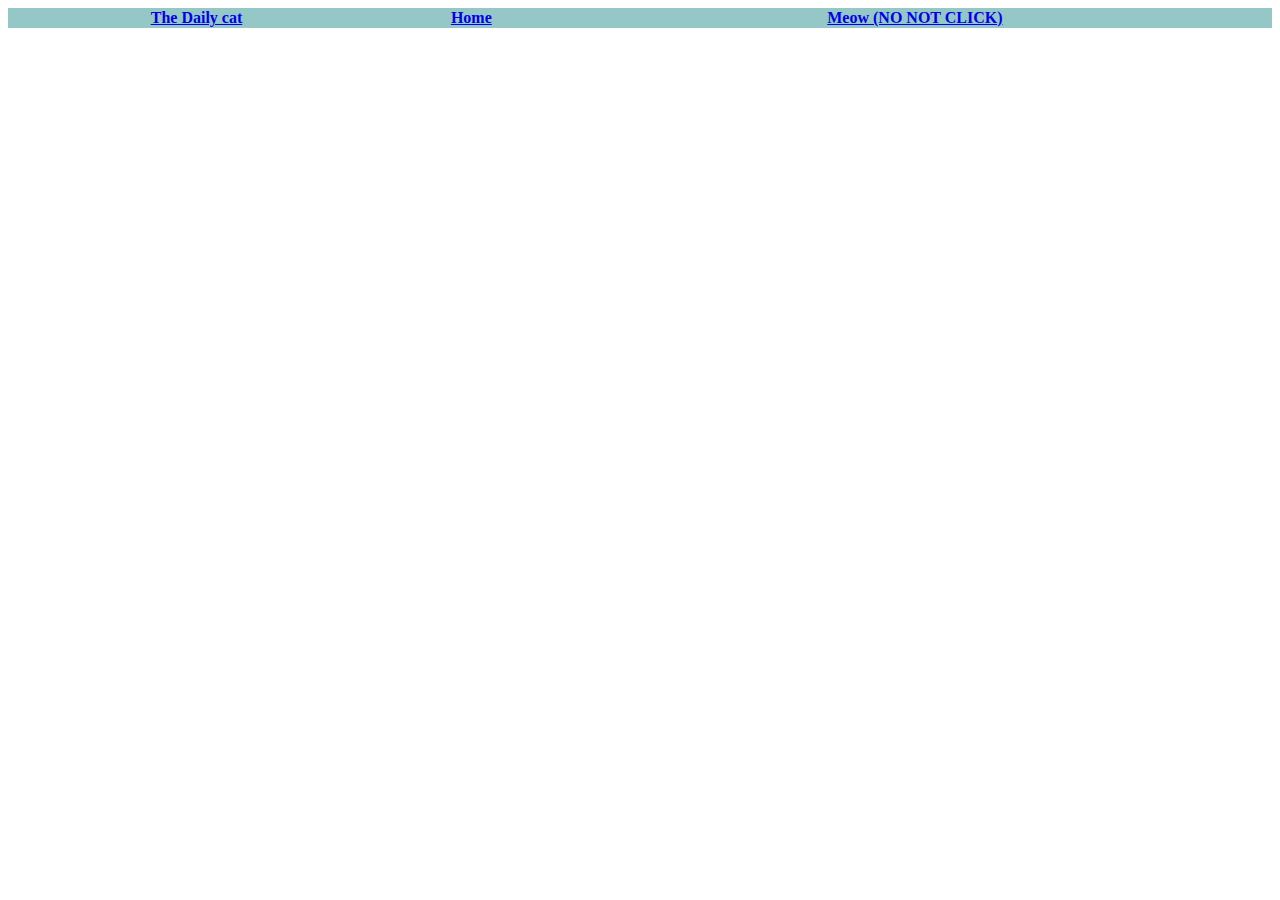
==== about/index.html @ 6799b9cf "WHAT KIND OF INSECT SPRAY DID I USE?!" ====
<!DOCTYPE html>
<html>
    <head>
         <style>
        table, th, td {
            border-collapse: collapse;
          }
          th, td {
            background-color: #0278786a;
          }
        </style>
          </head>
          <body>
          <table style="width:100%">
              <tr>
                <th><a href="../daily/">The Daily cat</a></th>
                <th><a href="../">Home</a></th> 
                <th><a onclick="meow()", href="javascript:void(0);">
                    Meow (NO NOT CLICK)</th>
            </table>
    </body>
</html>
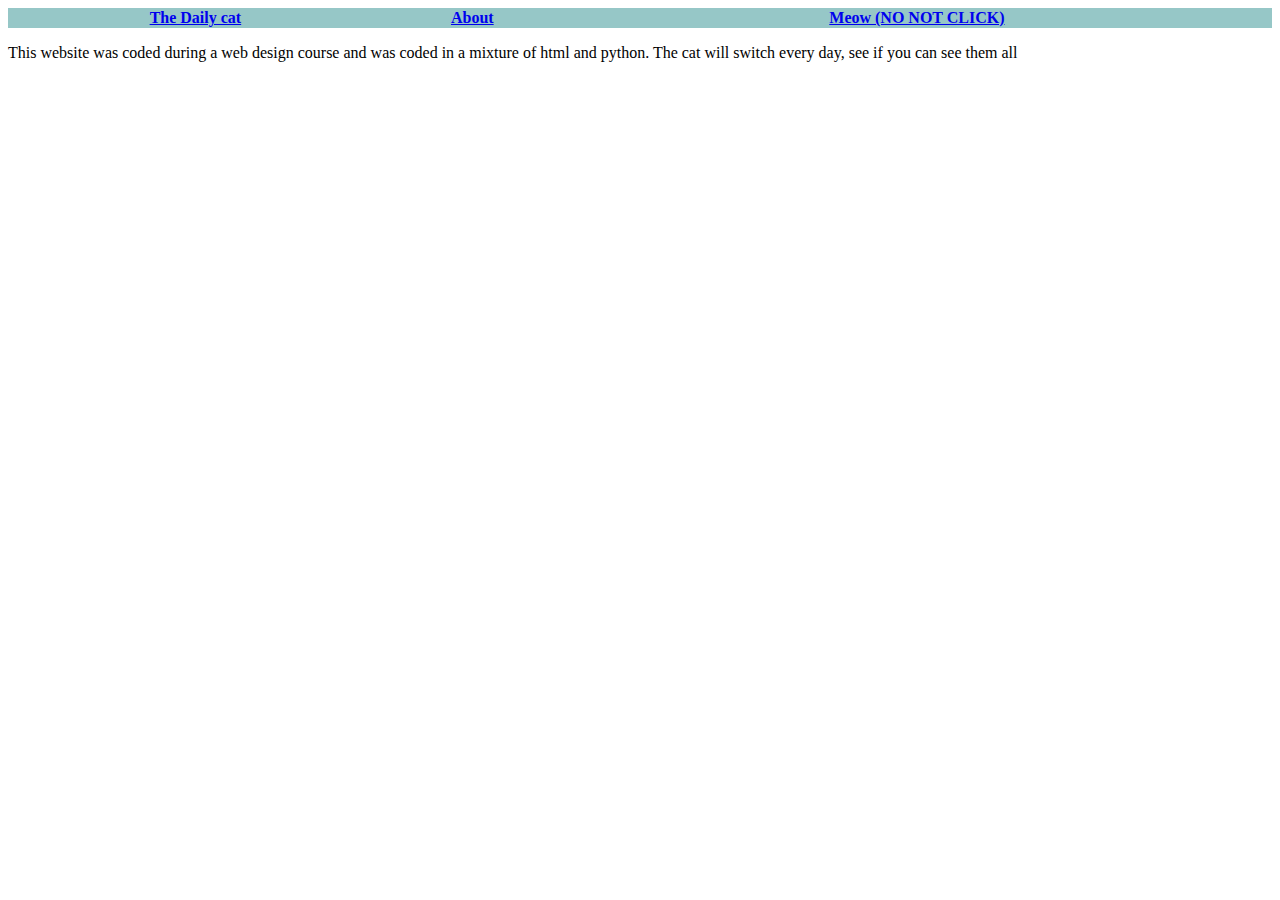
==== commit 829cc630: "Added a about paragraph" ====
--- a/about/index.html
+++ b/about/index.html
@@ -13,10 +13,13 @@
           <body>
           <table style="width:100%">
               <tr>
-                <th><a href="../daily/">The Daily cat</a></th>
-                <th><a href="../">Home</a></th> 
+                <th><a href="../">The Daily cat</a></th>
+                <th><a href="../about/">About</a></th> 
                 <th><a onclick="meow()", href="javascript:void(0);">
                     Meow (NO NOT CLICK)</th>
             </table>
+            <p>
+              This website was coded during a web design course and was coded in a mixture of html and python. The cat will switch every day, see if you can see them all
+            </p>
     </body>
 </html>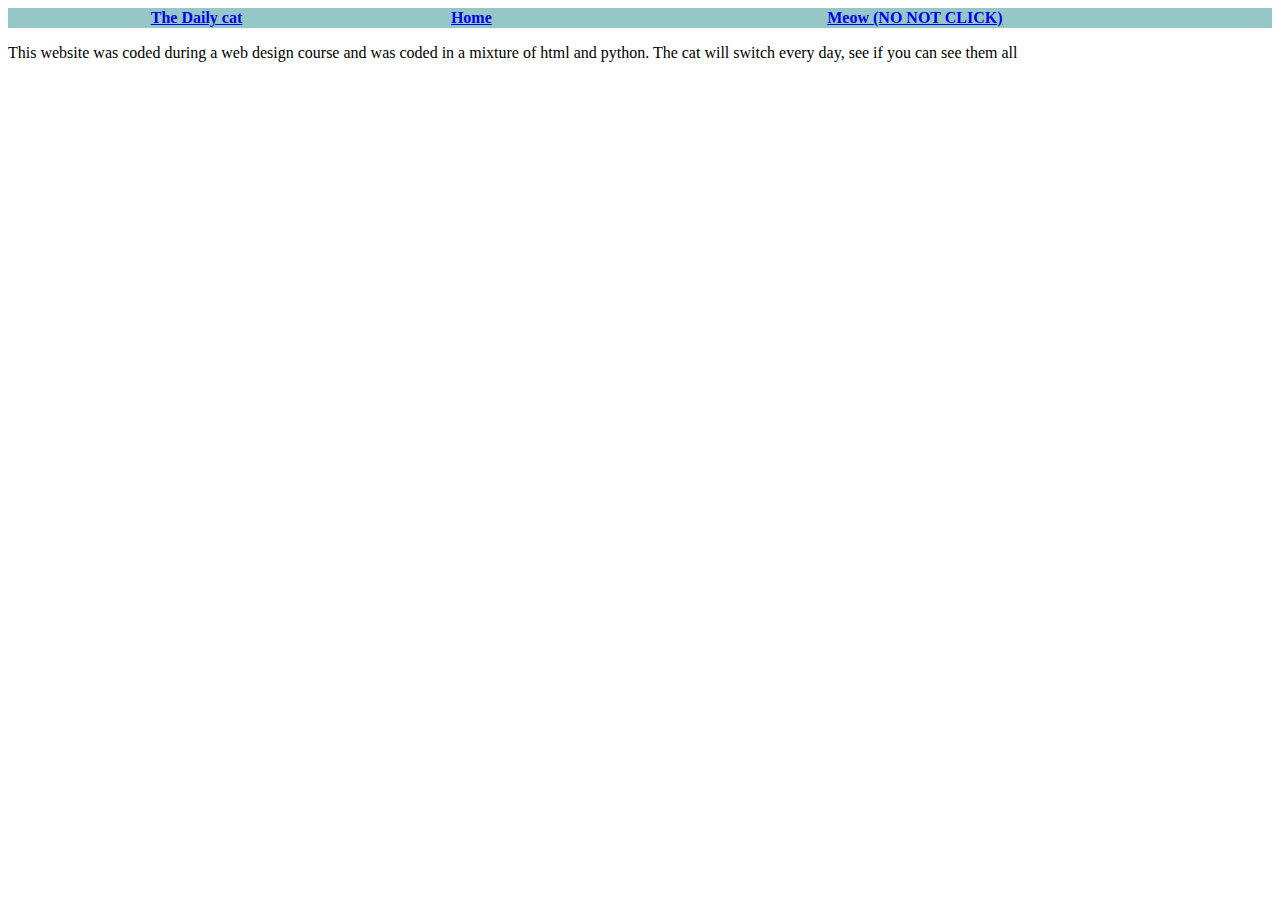
==== commit ed6233b1: "Merge branch 'master' of https://github.com/mrbeaver2K/cuddly-journey" ====
--- a/about/index.html
+++ b/about/index.html
@@ -13,8 +13,8 @@
           <body>
           <table style="width:100%">
               <tr>
-                <th><a href="../">The Daily cat</a></th>
-                <th><a href="../about/">About</a></th> 
+                <th><a href="../daily/">The Daily cat</a></th>
+                <th><a href="../">Home</a></th> 
                 <th><a onclick="meow()", href="javascript:void(0);">
                     Meow (NO NOT CLICK)</th>
             </table>
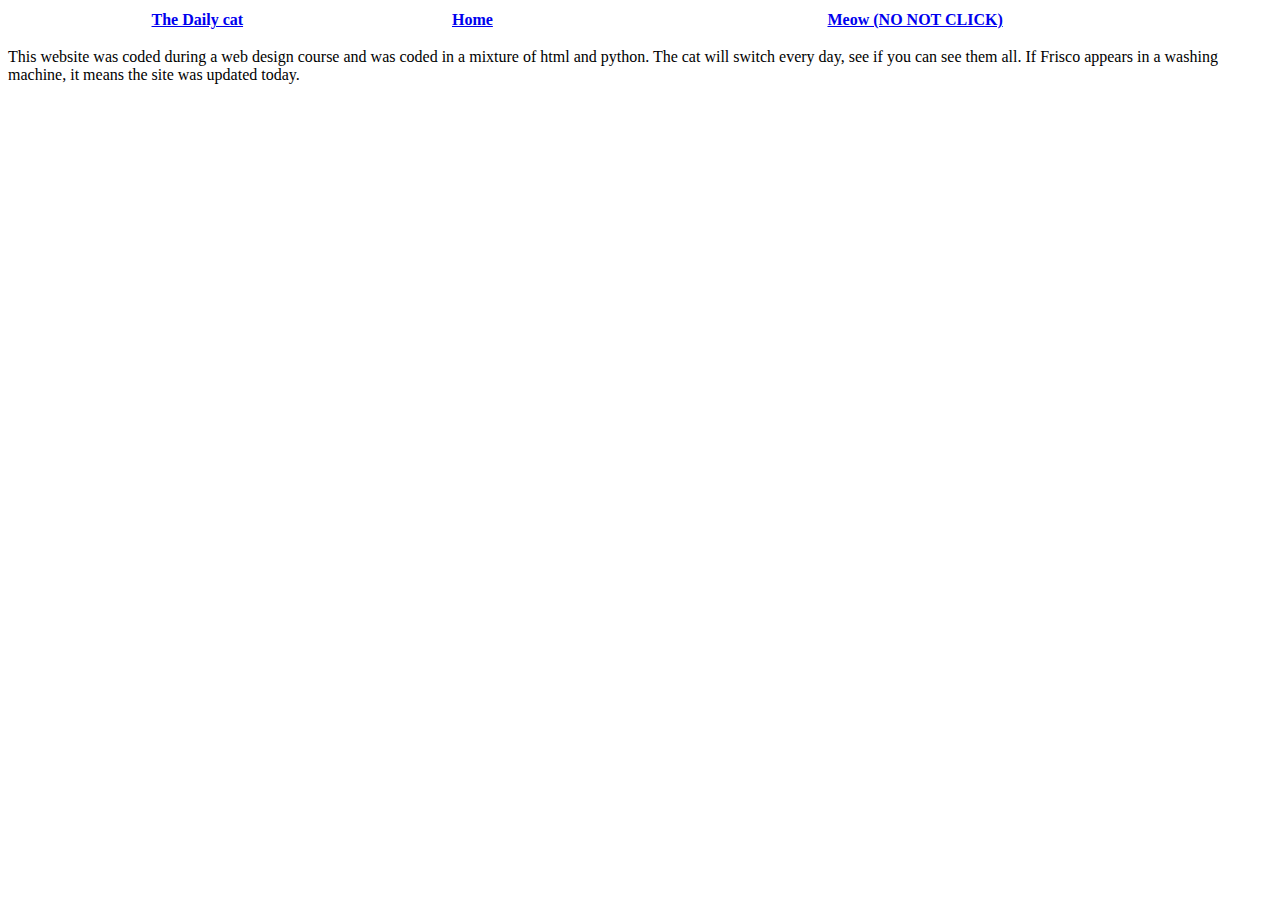
==== commit 9f7c7b55: "Explained what Frisco was doing." ====
--- a/about/index.html
+++ b/about/index.html
@@ -1,14 +1,7 @@
 <!DOCTYPE html>
 <html>
     <head>
-         <style>
-        table, th, td {
-            border-collapse: collapse;
-          }
-          th, td {
-            background-color: #0278786a;
-          }
-        </style>
+         
           </head>
           <body>
           <table style="width:100%">
@@ -19,7 +12,7 @@
                     Meow (NO NOT CLICK)</th>
             </table>
             <p>
-              This website was coded during a web design course and was coded in a mixture of html and python. The cat will switch every day, see if you can see them all
+              This website was coded during a web design course and was coded in a mixture of html and python. The cat will switch every day, see if you can see them all. If Frisco appears in a washing machine, it means the site was updated today.
             </p>
     </body>
 </html>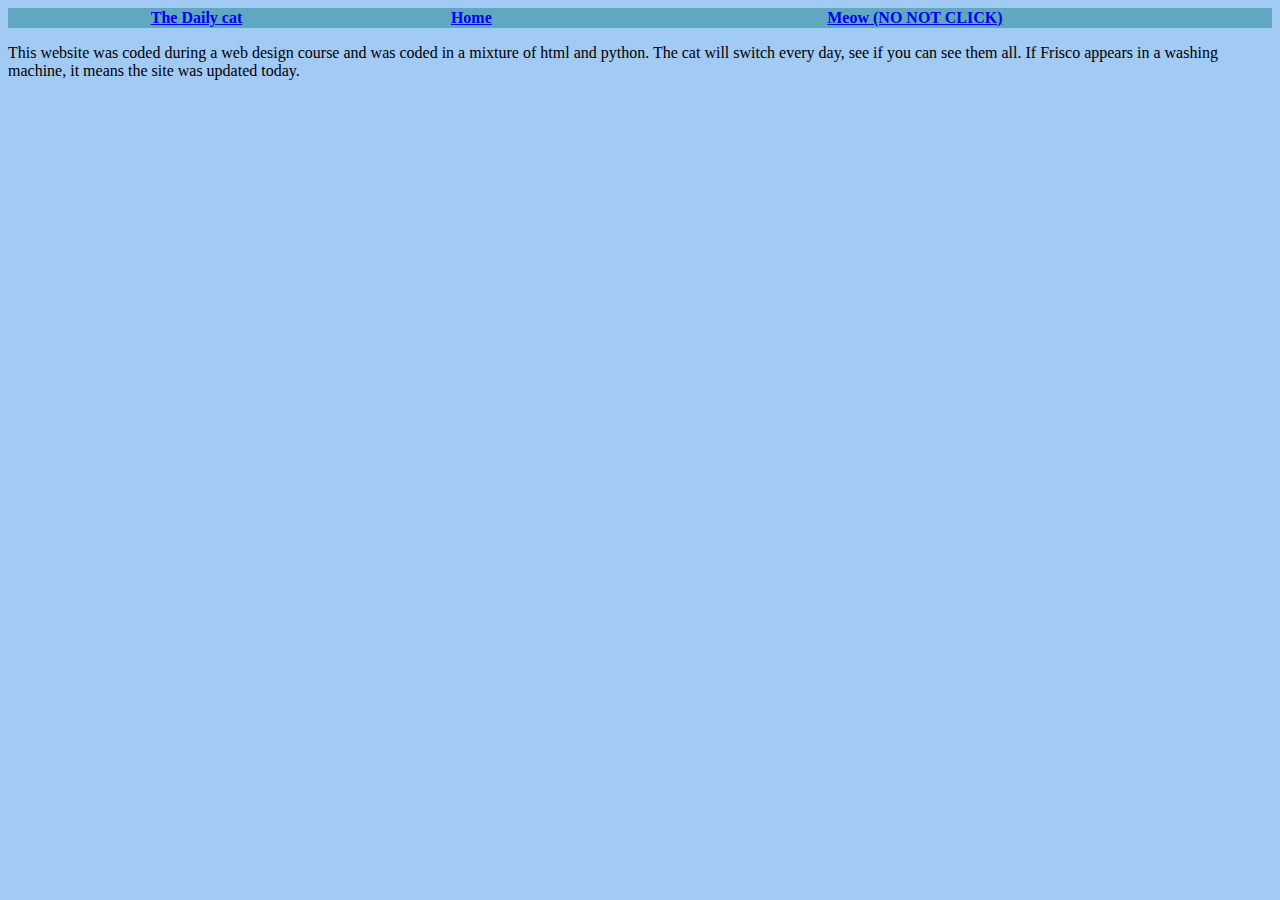
==== commit 7e8b4ab5: "CSS overhaul (sorta)" ====
--- a/about/index.html
+++ b/about/index.html
@@ -1,7 +1,11 @@
 <!DOCTYPE html>
 <html>
     <head>
-         
+      <link rel="stylesheet", href="../assets/core.css">
+      <title>
+        About
+      </title>
+      <link rel="icon", type="image/x-icon", href="../assets/favicon.ico">
           </head>
           <body>
           <table style="width:100%">
--- a/assets/core.css
+++ b/assets/core.css
@@ -0,0 +1,17 @@
+body {
+    background-color: #a1caf4;
+}
+.center {
+    text-align: center;
+}
+table {
+    width: 100%;
+    border-collapse: collapse;
+}
+
+th, td {
+    border-collapse: collapse;
+}
+th, td {
+    background-color: #0278786a;
+  }